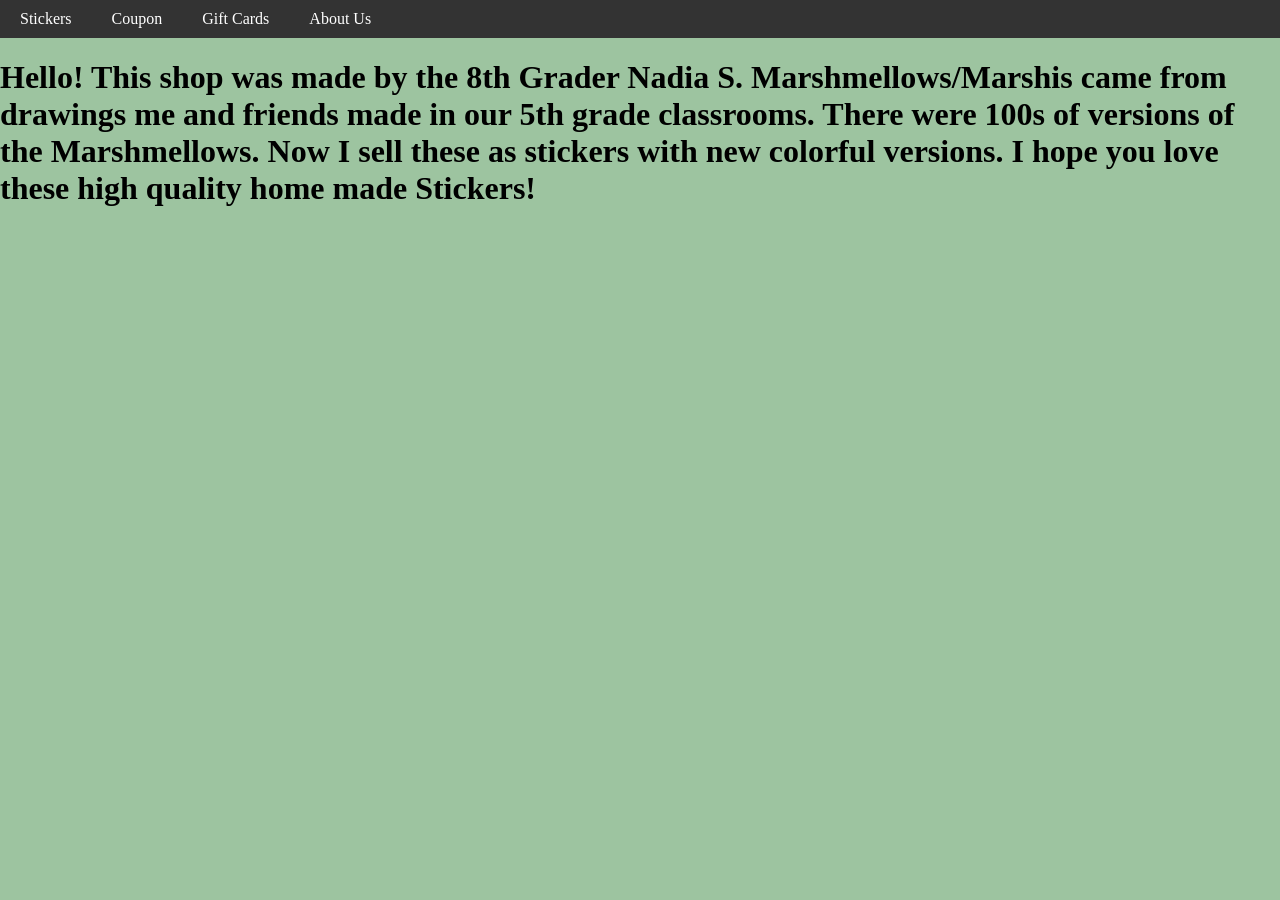
==== About.html @ c1c05b0f "Add files via upload" ====
<!DOCTYPE html>
<html>
<head>
<body>

<style>
	body {
	background-color:#9dc4a0;
}
		body {
			margin: 0;
			padding: 0;
		}

		h2, p {
			margin: 10px;
		}

		ul {
			list-style-type: none;
			margin: 0;
			padding: 0;
			overflow: hidden;
			background-color: #333333;
		}

		ul li {
			float: left;
		}

		ul li a {
			display: block;
			color: white;
			text-align: center;
			padding: 30px 16px;
			text-decoration: none;
		}

		ul li a:hover {
			background-color: #111111;
		}
	</style>


	

	<style>
		.container {
			display: grid;
			grid-template-columns: auto auto auto;
			background-color: darkolivegreen;
			padding: 10px;
		}
		.container div {
			background-color: #f1f1f1;
			border: 5px darkolivegreen;
			padding: 60px;
			font-size: 10px;
			text-align: center;

		}
	}
</style>
</head>
<style>
.btn {
    background-color: #333333;   
    color: white;             
    padding: 10px 20px;
    text-decoration: none;    underline 
    border-radius: 5px;
    display: inline-block;
}

.btn:hover {
    background-color: darkblue; 
}
</style>
	<ul>
    <li><a href="index.html" class="btn">Stickers</a></li>
    <li><a href="Coupon.html" class="btn">Coupon</a></li>
    <li><a href="GiftCards.html" class="btn">Gift Cards</a></li>
    <li><a href="About.html" class="btn">About Us</a></li>
</ul>
<h1>Hello! This shop was made by the 8th Grader Nadia S. Marshmellows/Marshis came from drawings me and friends made in our 5th grade classrooms. There were 100s of versions of the Marshmellows. Now I sell these as stickers with new colorful versions. I hope you love these high quality home made Stickers!</h1>
</body>
</head>
</html>
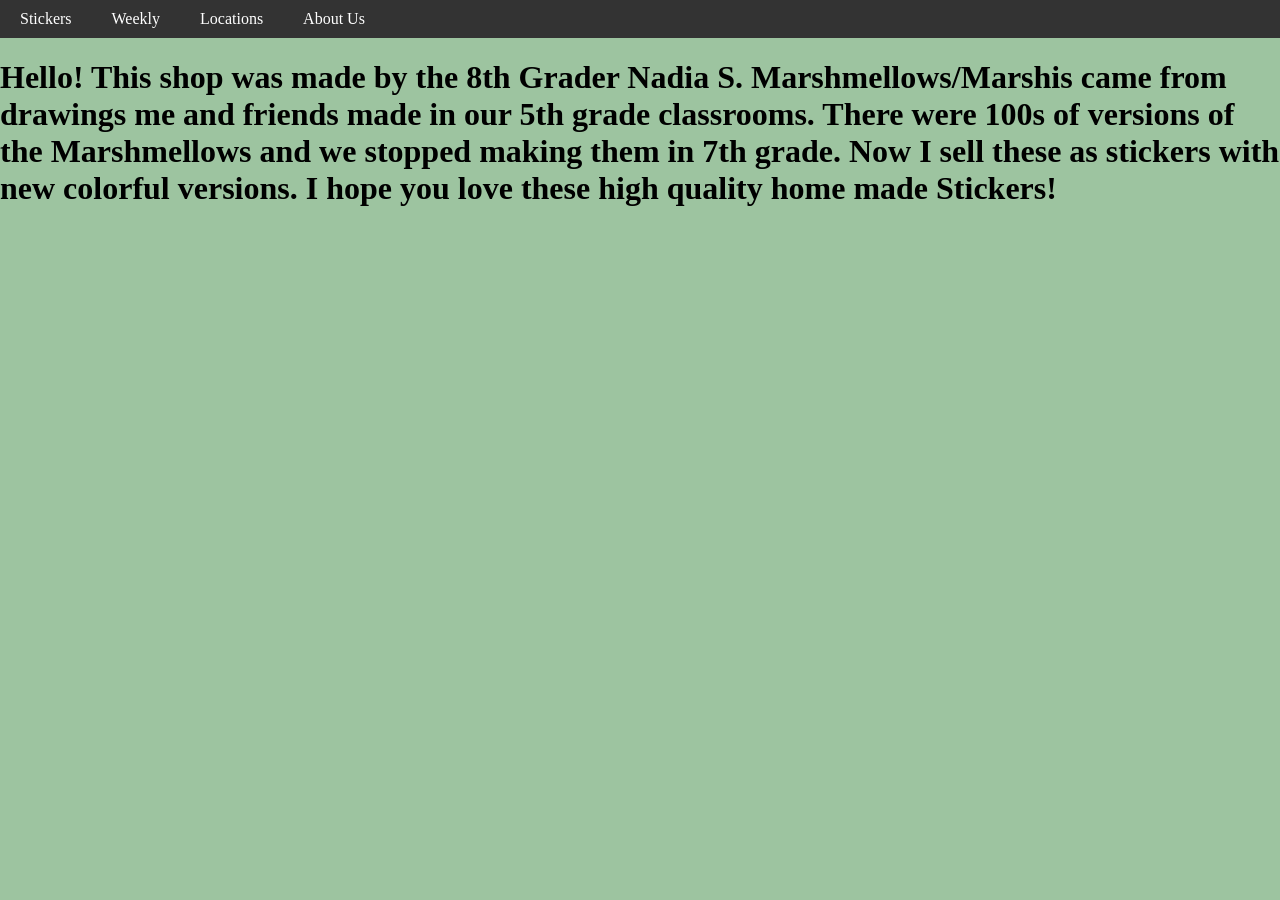
==== commit 28abf008: "Add files via upload" ====
--- a/About.html
+++ b/About.html
@@ -2,7 +2,7 @@
 <html>
 <head>
 <body>
-
+	
 <style>
 	body {
 	background-color:#9dc4a0;
@@ -73,16 +73,18 @@
 }
 
 .btn:hover {
-    background-color: darkblue; 
+    background-color:  #9dc4a0; 
 }
 </style>
 	<ul>
     <li><a href="index.html" class="btn">Stickers</a></li>
-    <li><a href="Coupon.html" class="btn">Coupon</a></li>
-    <li><a href="GiftCards.html" class="btn">Gift Cards</a></li>
+    <li><a href="Weekly.html" class="btn">Weekly</a></li>
+    <li><a href="Locations.html" class="btn">Locations</a></li>
     <li><a href="About.html" class="btn">About Us</a></li>
 </ul>
-<h1>Hello! This shop was made by the 8th Grader Nadia S. Marshmellows/Marshis came from drawings me and friends made in our 5th grade classrooms. There were 100s of versions of the Marshmellows. Now I sell these as stickers with new colorful versions. I hope you love these high quality home made Stickers!</h1>
+<h1>
+Hello! This shop was made by the 8th Grader Nadia S. Marshmellows/Marshis came from drawings me and friends made in our 5th grade classrooms. There were 100s of versions of the Marshmellows and we stopped making them in 7th grade. Now I sell these as stickers with new colorful versions. I hope you love these high quality home made Stickers!
+</h1>
 </body>
-</head>
-</html>+</html>
+
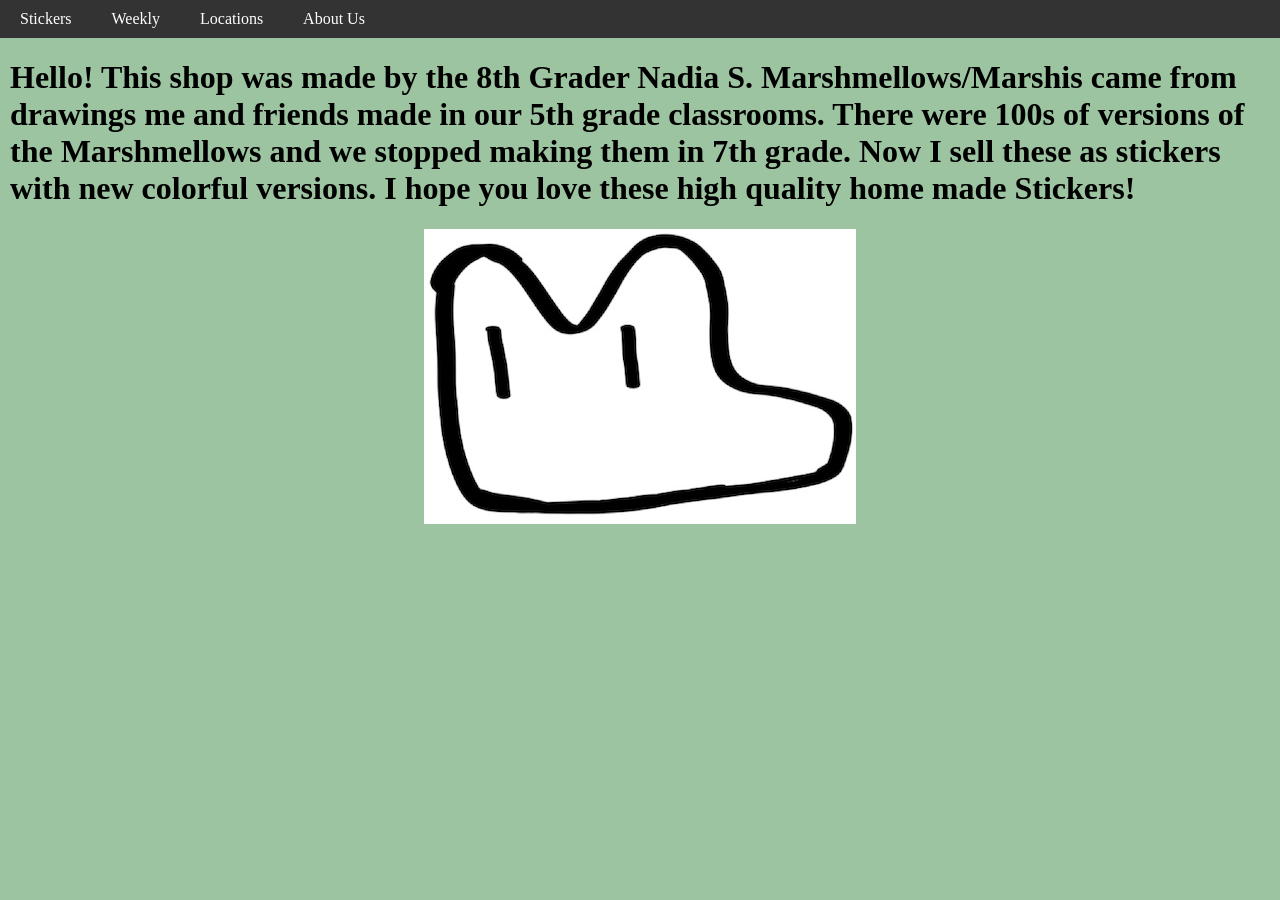
==== commit f115e7b2: "Add files via upload" ====
--- a/About.html
+++ b/About.html
@@ -39,6 +39,7 @@
 		ul li a:hover {
 			background-color: #111111;
 		}
+
 	</style>
 
 
@@ -82,9 +83,14 @@
     <li><a href="Locations.html" class="btn">Locations</a></li>
     <li><a href="About.html" class="btn">About Us</a></li>
 </ul>
-<h1>
+<h1><p>
 Hello! This shop was made by the 8th Grader Nadia S. Marshmellows/Marshis came from drawings me and friends made in our 5th grade classrooms. There were 100s of versions of the Marshmellows and we stopped making them in 7th grade. Now I sell these as stickers with new colorful versions. I hope you love these high quality home made Stickers!
-</h1>
+</h1></p>
+
+	<center><img src="OG_Marshi.jpeg" alt="OG Marshi"></center>
+
+
 </body>
+</style>
 </html>
 
